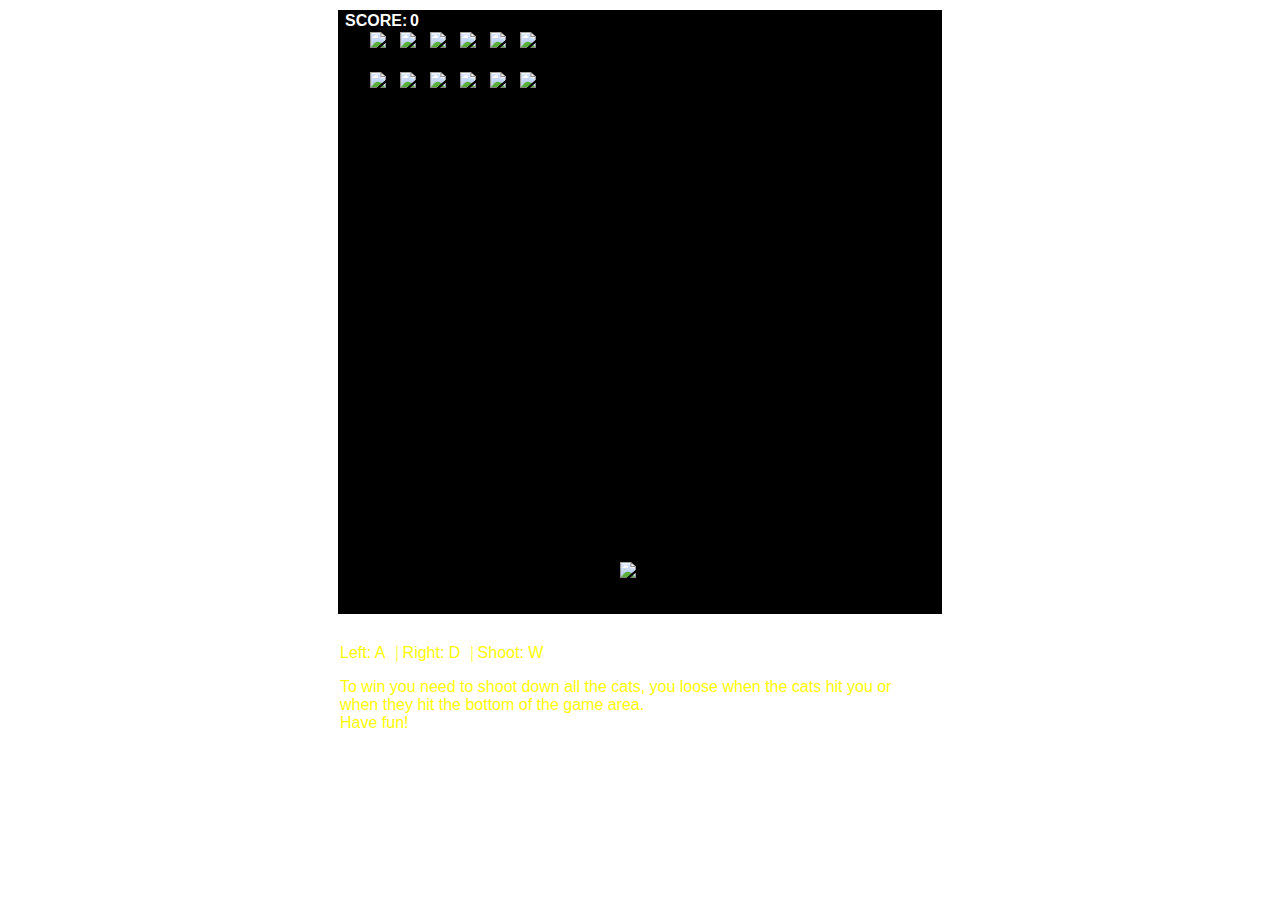
==== index.html @ aa1ca516 "Update index.html" ====
<!DOCTYPE html>
<html>
	<head>
		<meta charset="UTF-8">
		<link href="style.css" type="text/css" rel="stylesheet">
		<link rel="shortcut icon" type="image/png" href="Assets/icon.png">
		<title>Space Boykissers</title>
	</head>
	<body>
		<div id="background">
			<p id="score">SCORE: </p>
			<p id="points">0</p>
			<div id="cats-container">
				<img src="Assets/cat.png" id="a1" class="cats 1 cats-row1" width="40" height="auto">
				<img src="Assets/cat.png" id="a2" class="cats 2 cats-row1" width="40" height="auto">
				<img src="Assets/cat.png" id="a3" class="cats 3 cats-row1" width="40" height="auto">
				<img src="Assets/cat.png" id="a4" class="cats 4 cats-row1" width="40" height="auto">
				<img src="Assets/cat.png" id="a5" class="cats 5 cats-row1" width="40" height="auto">
				<img src="Assets/cat.png" id="a6" class="cats 6 cats-row1" width="40" height="auto">
				<br>
				<img src="Assets/cat.png" id="a7" class="cats 7 cats-row2" width="40" height="auto">
				<img src="Assets/cat.png" id="a8" class="cats 8 cats-row2" width="40" height="auto">
				<img src="Assets/cat.png" id="a9" class="cats 9 cats-row2" width="40" height="auto">
				<img src="Assets/cat.png" id="a10" class="cats 10 cats-row2" width="40" height="auto">
				<img src="Assets/cat.png" id="a11" class="cats 11 cats-row2" width="40" height="auto">
				<img src="Assets/cat.png" id="a12" class="cats 12 cats-row2" width="40" height="auto">
			</div>
			<img src="Assets/player.png" id="player" width="40" height="auto">
			<div id="end-screen">
				<h2 style="color:cyan;">GAME OVER!!!</h2>
				<h1 style="color:cyan;">YOU <span id="ending"></span></h1>
				<p>SCORE: <span id="points-ending"></span></p>
				<h3><span class="blink">Press spacebar to play again!</span></h3>
				<span id="lost_gif"></span>
			</div>
		</div>
		<div id="controls-container">
				<p class="controls-titles">Left: A</p>|
				<p class="controls-titles">Right: D</p>|
				<p class="controls-titles">Shoot: W</p>
				<p class="controls-titles">
					To win you need to shoot down all the cats, you loose when the cats hit you or when they hit the bottom of the game area.<br>
					Have fun!
				</p>
		</div>
	</body>
	<script src="https://ajax.googleapis.com/ajax/libs/jquery/3.4.1/jquery.min.js"></script>
	<script src="script.js"></script>
</html>
---- style.css ----
body {
	background-image: "./Assets/space.png";
	background-size: cover;
}

#background {
	width: 600px;
	height: 600px;
	border: 2px solid #000;
	margin: auto;
	margin-top: 10px;
	background-color: #000;
}

#cats-container {
	margin-left: 20px;
	position: absolute;
	text-align: center;
}

.cats {
	margin-top: 20px;
	margin-left: 10px;
}

#player {
	position: absolute;
	margin-top: 550px;
	margin-left: 280px;
}

.bullets {
	width: 10px;
	height: 10px;
	position: absolute;
}

#score,
#points {
	color: #fff;
	position: absolute;
	margin-top: 0px;
	margin-left: 5px;
	font-family: sans-serif;
	font-weight: 700;
}

#points {
	margin-left: 70px;
}

#controls-container {
	margin: auto;
	margin-top: 30px;
	text-align: left;
	width: 600px;
	height: auto;
	color:yellow;
}

.controls {
	margin-bottom: 10px;
	margin-right: 20px;
	display: inline-block;
}

.controls-titles {
	margin-top: 0px;
	font-family: sans-serif;
	display: inline-block;
	margin-right: 10px;
}

#end-screen {
	font-family: sans-serif;
	font-weight: 700;
	text-align: center;
	width: 600px;
	margin: auto;
	color: #fff;
	text-shadow: -3px -3px #000;
	position: absolute;
	margin-top: 50px;
	display: none;
}
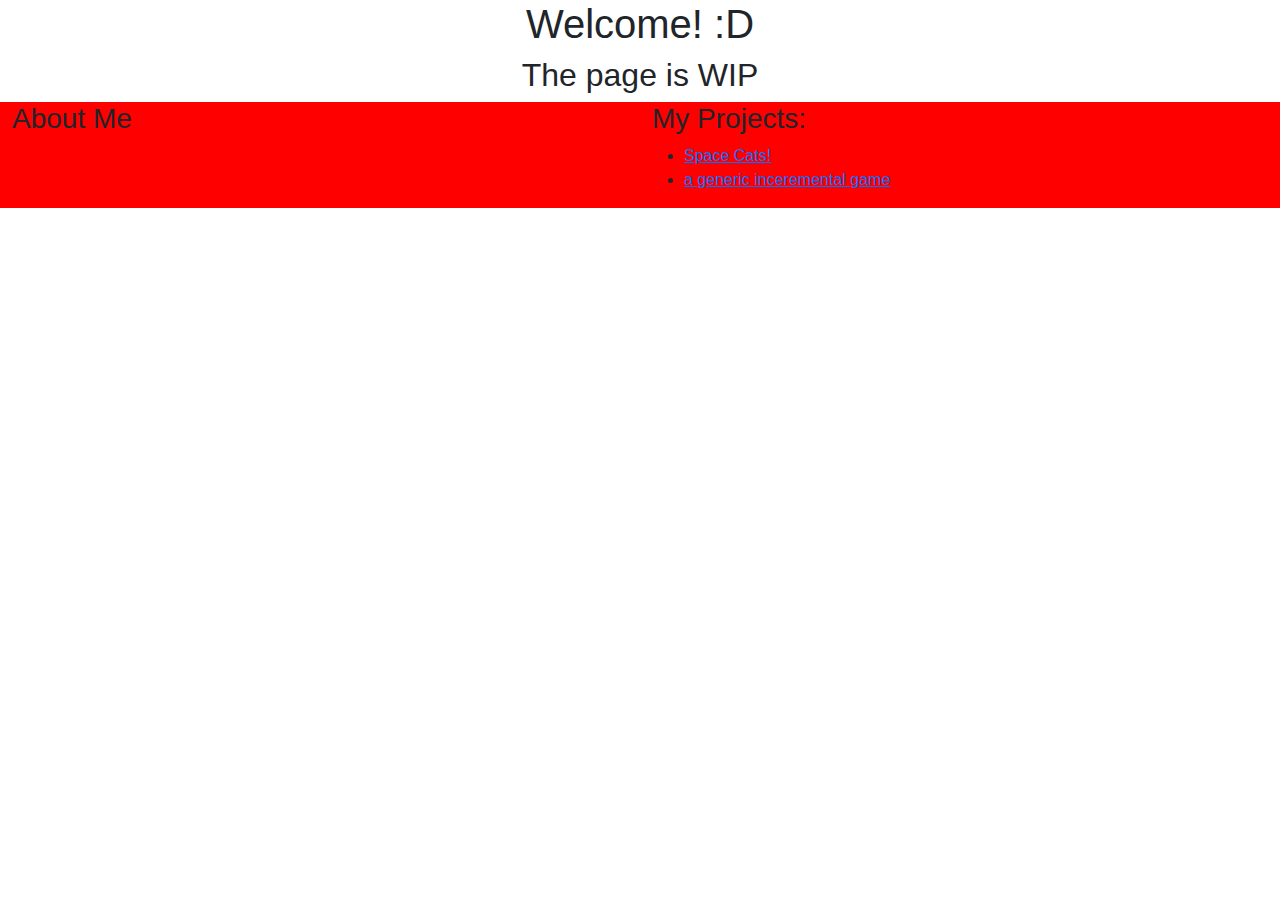
==== commit 42697e82: "Commit" ====
--- a/index.html
+++ b/index.html
@@ -1,49 +1,35 @@
 <!DOCTYPE html>
-<html>
-	<head>
-		<meta charset="UTF-8">
-		<link href="style.css" type="text/css" rel="stylesheet">
-		<link rel="shortcut icon" type="image/png" href="Assets/icon.png">
-		<title>Space Boykissers</title>
-	</head>
-	<body>
-		<div id="background">
-			<p id="score">SCORE: </p>
-			<p id="points">0</p>
-			<div id="cats-container">
-				<img src="Assets/cat.png" id="a1" class="cats 1 cats-row1" width="40" height="auto">
-				<img src="Assets/cat.png" id="a2" class="cats 2 cats-row1" width="40" height="auto">
-				<img src="Assets/cat.png" id="a3" class="cats 3 cats-row1" width="40" height="auto">
-				<img src="Assets/cat.png" id="a4" class="cats 4 cats-row1" width="40" height="auto">
-				<img src="Assets/cat.png" id="a5" class="cats 5 cats-row1" width="40" height="auto">
-				<img src="Assets/cat.png" id="a6" class="cats 6 cats-row1" width="40" height="auto">
-				<br>
-				<img src="Assets/cat.png" id="a7" class="cats 7 cats-row2" width="40" height="auto">
-				<img src="Assets/cat.png" id="a8" class="cats 8 cats-row2" width="40" height="auto">
-				<img src="Assets/cat.png" id="a9" class="cats 9 cats-row2" width="40" height="auto">
-				<img src="Assets/cat.png" id="a10" class="cats 10 cats-row2" width="40" height="auto">
-				<img src="Assets/cat.png" id="a11" class="cats 11 cats-row2" width="40" height="auto">
-				<img src="Assets/cat.png" id="a12" class="cats 12 cats-row2" width="40" height="auto">
-			</div>
-			<img src="Assets/player.png" id="player" width="40" height="auto">
-			<div id="end-screen">
-				<h2 style="color:cyan;">GAME OVER!!!</h2>
-				<h1 style="color:cyan;">YOU <span id="ending"></span></h1>
-				<p>SCORE: <span id="points-ending"></span></p>
-				<h3><span class="blink">Press spacebar to play again!</span></h3>
-				<span id="lost_gif"></span>
-			</div>
-		</div>
-		<div id="controls-container">
-				<p class="controls-titles">Left: A</p>|
-				<p class="controls-titles">Right: D</p>|
-				<p class="controls-titles">Shoot: W</p>
-				<p class="controls-titles">
-					To win you need to shoot down all the cats, you loose when the cats hit you or when they hit the bottom of the game area.<br>
-					Have fun!
-				</p>
-		</div>
-	</body>
-	<script src="https://ajax.googleapis.com/ajax/libs/jquery/3.4.1/jquery.min.js"></script>
-	<script src="script.js"></script>
-</html>
+<html lang="en">
+    <head>
+        <meta charset="UTF-8">
+        <meta name="viewport" content="width=device-width, initial-scale=1.0">
+        <title>Home Page</title>
+        <link href="style.css" rel="stylesheet">
+        <link rel="stylesheet" href="bootstrap/css/bootstrap.min.css">
+        
+    </head>
+    <body>
+        <div class="container-fluid">
+            <div class="row">
+                <div class="col-md-12">
+                    <h1>Welcome! :D</h1>
+                    <h2>The page is WIP</h2>
+                </div>
+            </div>
+
+            <div class="row">
+                <div class="col-md-6">
+                    <h3>About Me</h3>
+                </div>
+    
+                <div class="col-md-6">
+                    <h3>My Projects:</h3>
+                    <ul>
+                        <li><a href="SpaceCats/catsgame.html">Space Cats!</a></li>
+                        <li><a href="GenericIncrementalGame/rockgame.html">a generic inceremental game</a></li>
+                    </ul>
+                </div>
+            </div>
+        </div>
+    </body>
+</html>--- a/style.css
+++ b/style.css
@@ -1,85 +1,10 @@
-body {
-	background-image: "./Assets/space.png";
-	background-size: cover;
+* {
+    font-family: Arial;
 }
 
-#background {
-	width: 600px;
-	height: 600px;
-	border: 2px solid #000;
-	margin: auto;
-	margin-top: 10px;
-	background-color: #000;
+.col-md-12{
+    text-align: center;
 }
-
-#cats-container {
-	margin-left: 20px;
-	position: absolute;
-	text-align: center;
-}
-
-.cats {
-	margin-top: 20px;
-	margin-left: 10px;
-}
-
-#player {
-	position: absolute;
-	margin-top: 550px;
-	margin-left: 280px;
-}
-
-.bullets {
-	width: 10px;
-	height: 10px;
-	position: absolute;
-}
-
-#score,
-#points {
-	color: #fff;
-	position: absolute;
-	margin-top: 0px;
-	margin-left: 5px;
-	font-family: sans-serif;
-	font-weight: 700;
-}
-
-#points {
-	margin-left: 70px;
-}
-
-#controls-container {
-	margin: auto;
-	margin-top: 30px;
-	text-align: left;
-	width: 600px;
-	height: auto;
-	color:yellow;
-}
-
-.controls {
-	margin-bottom: 10px;
-	margin-right: 20px;
-	display: inline-block;
-}
-
-.controls-titles {
-	margin-top: 0px;
-	font-family: sans-serif;
-	display: inline-block;
-	margin-right: 10px;
-}
-
-#end-screen {
-	font-family: sans-serif;
-	font-weight: 700;
-	text-align: center;
-	width: 600px;
-	margin: auto;
-	color: #fff;
-	text-shadow: -3px -3px #000;
-	position: absolute;
-	margin-top: 50px;
-	display: none;
-}
+.col-md-6{
+    background-color: red;
+}